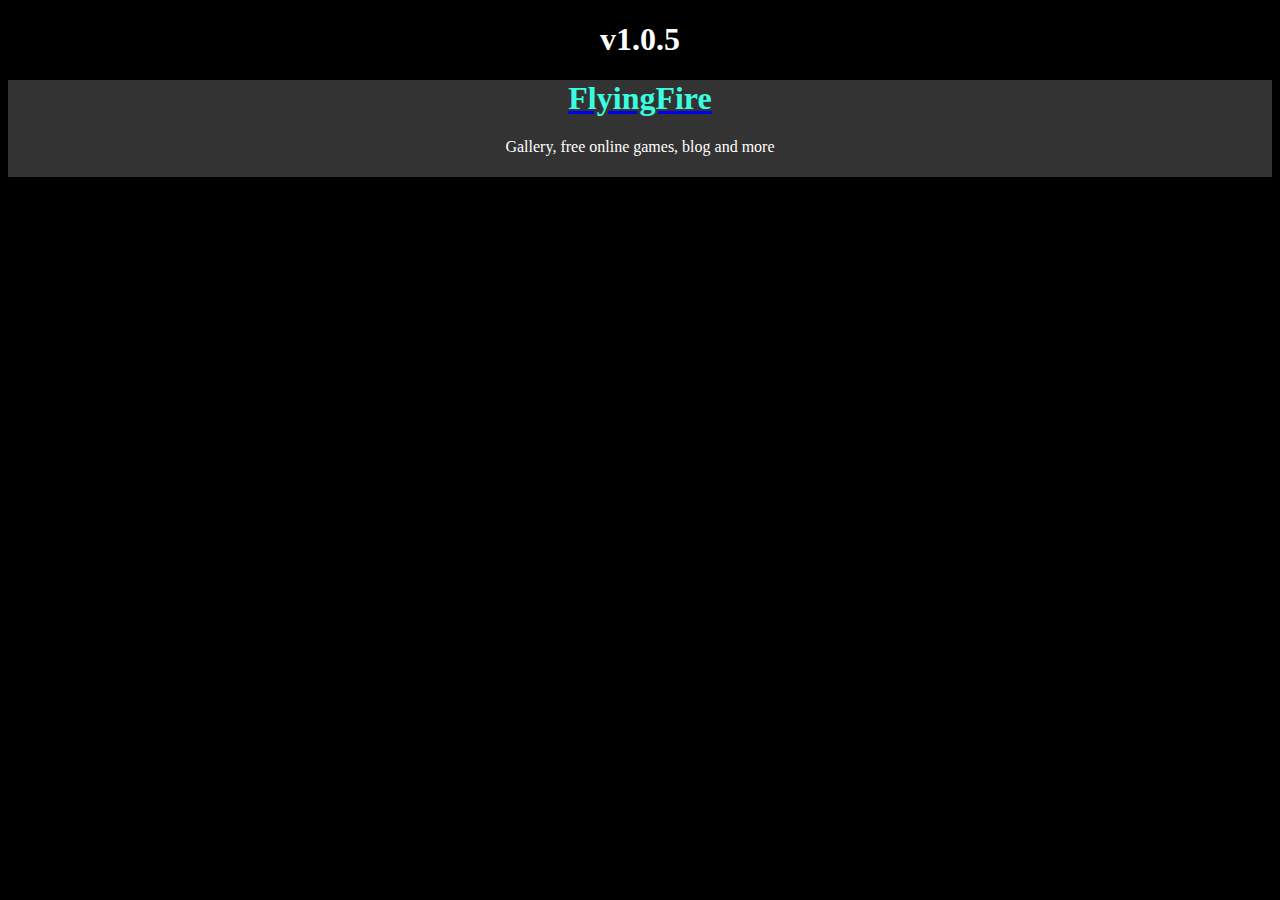
==== index.html @ 877e8c00 "v1" ====
<!DOCTYPE html>
<html>
<title>WebApp</title>
<head>

<link rel="shortcut icon" type="image/x-icon" href="favicon.ico" />
<link rel="manifest" href="manifest.json">
<style>
body {
	text-align:center;
	background-color:black;
	color:white;
}
.add-button {
  position: absolute;
  top: 1px;
  left: 1px;
  width: 500px;
  height: 300px;
  font-size: 60px;
  background-color: aqua;
  border-radius:20px;
}
</style>


</head>

<header>

</header>

<body>
<h1>v1.0.5</h1>

<button class="add-button" id="addBtn">Add to home screen</button>


<script src="script.js"></script>

</body>

<footer style="background-color:#333;padding-bottom:5px;">
<a href="https://thefireflyer.herokuapp.com/"><h1 style="color:#39FEE1;">FlyingFire</h1></a>
<p style="text-align:center;color:white;">Gallery, free online games, blog and more</p>
</footer>
</html>
</body>
</html>
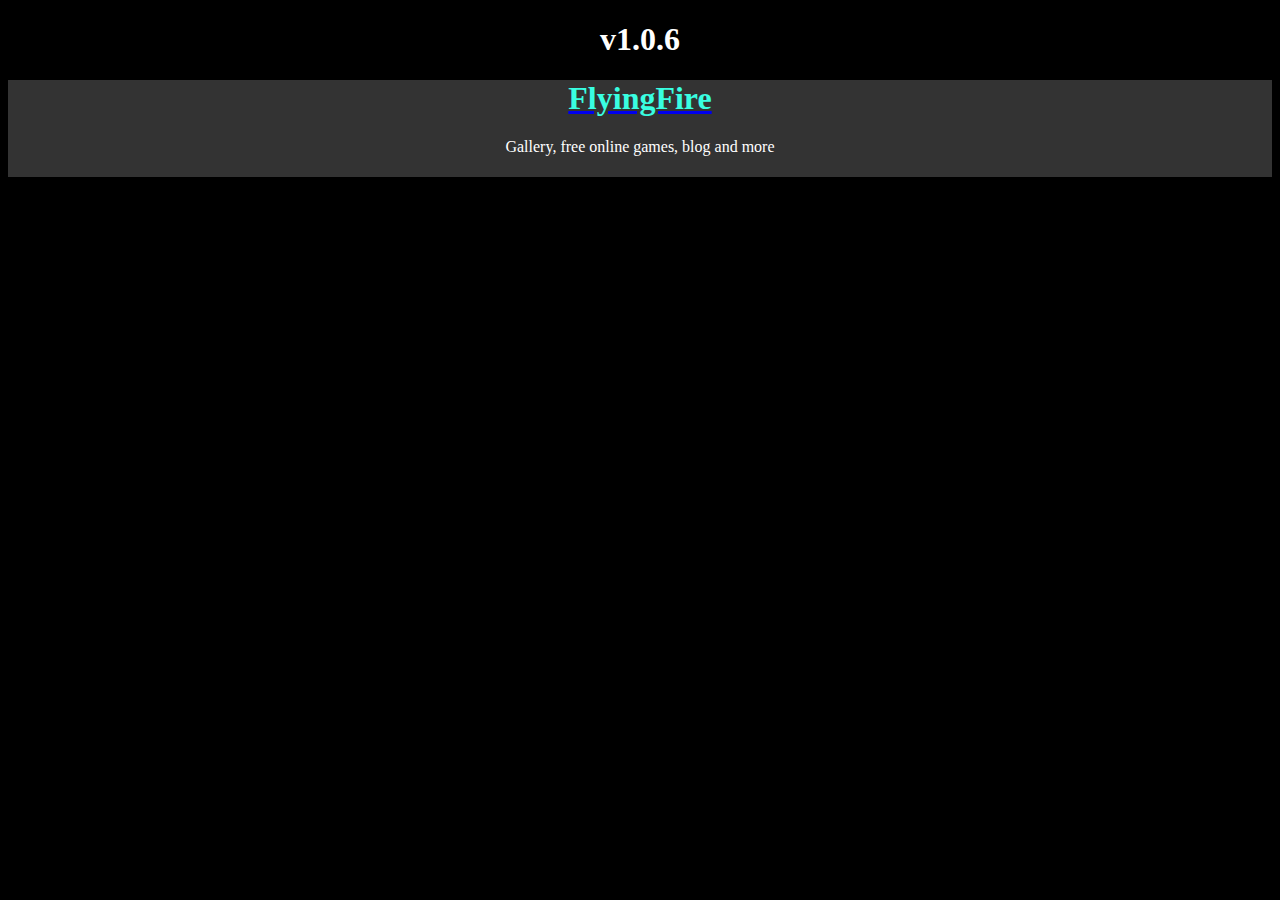
==== commit 0d499b0f: "Update index.html" ====
--- a/index.html
+++ b/index.html
@@ -31,8 +31,8 @@
 </header>
 
 <body>
-<h1>v1.0.5</h1>
-
+<h1>v1.0.6</h1>
+<a href="potatoTomato.html"></a>
 <button class="add-button" id="addBtn">Add to home screen</button>
 
 
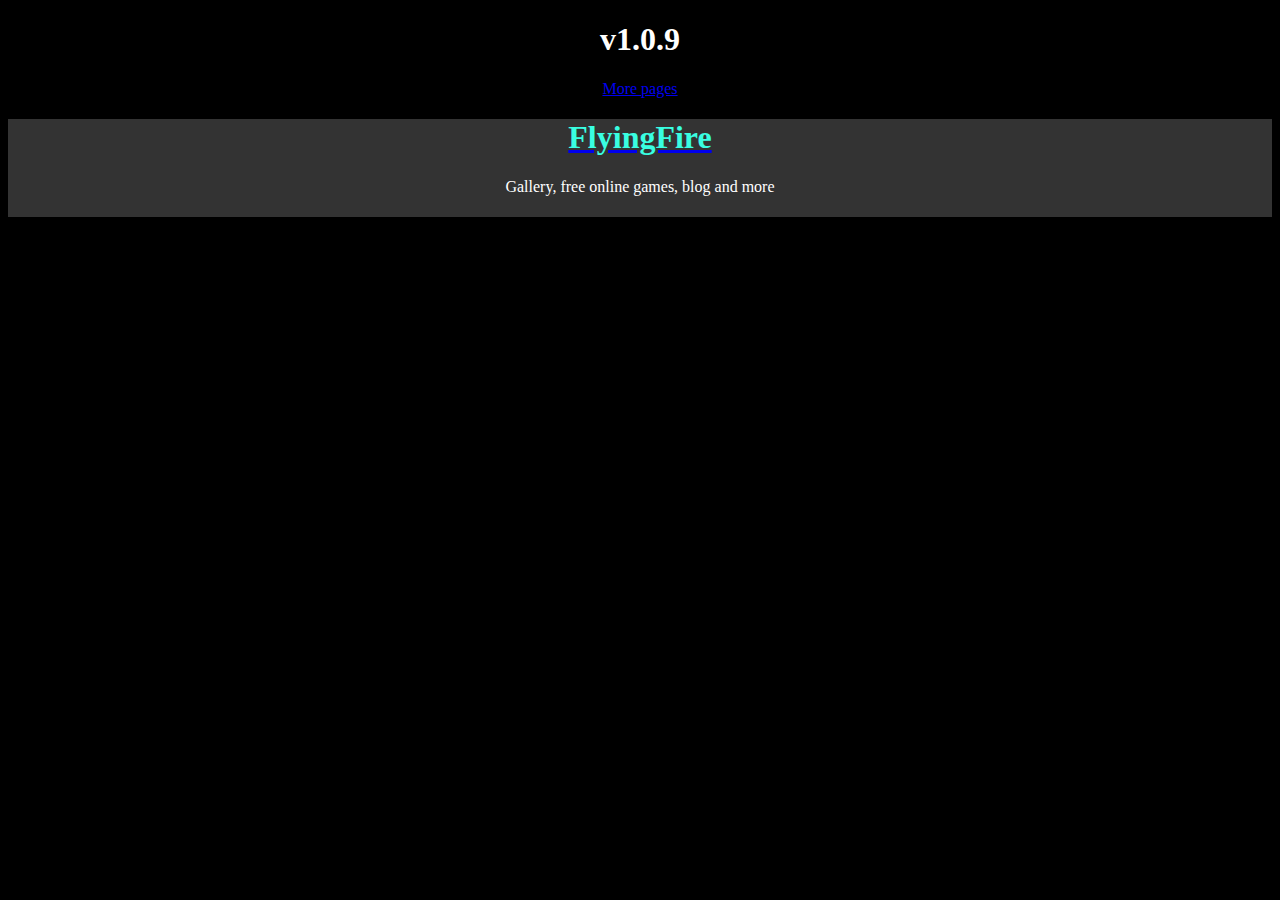
==== commit 78fb4554: "Update index.html" ====
--- a/index.html
+++ b/index.html
@@ -31,8 +31,8 @@
 </header>
 
 <body>
-<h1>v1.0.6</h1>
-<a href="potatoTomato.html"></a>
+<h1>v1.0.9</h1>
+<a href="potatoTomato.html">More pages</a>
 <button class="add-button" id="addBtn">Add to home screen</button>
 
 
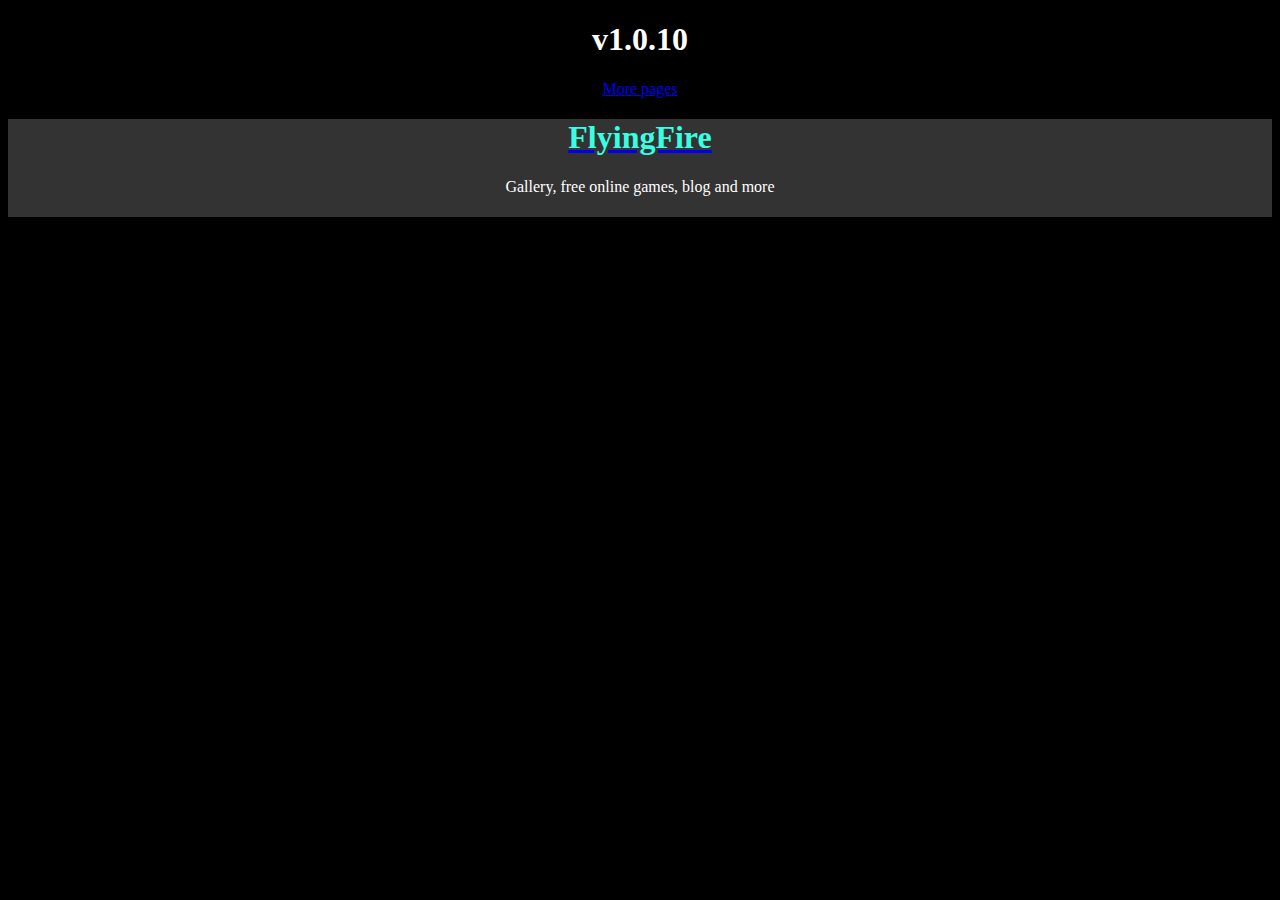
==== commit 7c155900: "v1" ====
--- a/index.html
+++ b/index.html
@@ -31,7 +31,7 @@
 </header>
 
 <body>
-<h1>v1.0.9</h1>
+<h1>v1.0.10</h1>
 <a href="potatoTomato.html">More pages</a>
 <button class="add-button" id="addBtn">Add to home screen</button>
 
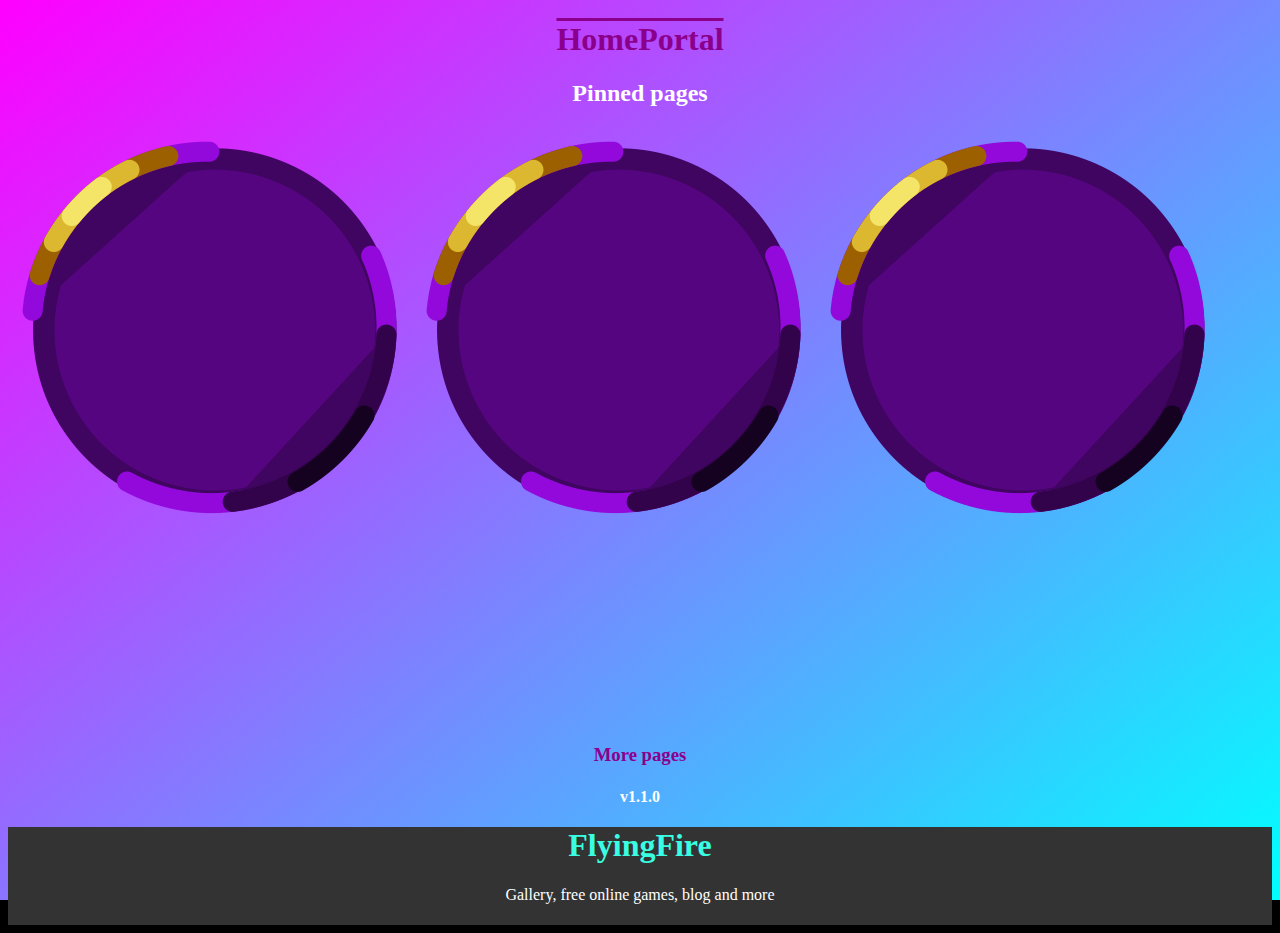
==== commit f63c230c: "v1.1.0" ====
--- a/index.html
+++ b/index.html
@@ -1,28 +1,18 @@
 <!DOCTYPE html>
 <html>
-<title>WebApp</title>
+<title>HomePortal</title>
+
+<meta name="application-name" content="HomePortal">
+<meta name="keywords" content="Custom, Homepage, Chrome, Free, Opensource, thefireflyer, flyingfire">
+<meta name="description" content="A free opensource homepage">
+<meta name="viewport" content="width=device-width, initial-scale=1.0">
+<meta name="author" content="thefireflyer">
+
 <head>
 
 <link rel="shortcut icon" type="image/x-icon" href="favicon.ico" />
 <link rel="manifest" href="manifest.json">
-<style>
-body {
-	text-align:center;
-	background-color:black;
-	color:white;
-}
-.add-button {
-  position: absolute;
-  top: 1px;
-  left: 1px;
-  width: 500px;
-  height: 300px;
-  font-size: 60px;
-  background-color: aqua;
-  border-radius:20px;
-}
-</style>
-
+<link rel="stylesheet" href="styles.css?rnd=0">
 
 </head>
 
@@ -31,13 +21,31 @@
 </header>
 
 <body>
-<h1>v1.0.10</h1>
-<a href="potatoTomato.html">More pages</a>
-<button class="add-button" id="addBtn">Add to home screen</button>
+
+  <a href="index.html" style="text-decoration: overline;"><h1>HomePortal</h1></a>
 
 
-<script src="script.js"></script>
+  <div class="pinned-pages">
+    <h2>Pinned pages</h2>
 
+    <table>
+      <tr>
+        <td><a href="fallback.html"><img src="img.png" /></a></td>
+        <td><a href="fallback.html"><img src="img.png" /></a></td>
+        <td><a href="fallback.html"><img src="img.png" /></a></td>
+      </tr>
+    </table>
+
+  </div>
+
+  <a href="potatoTomato.html"><h3>More pages</h3></a>
+
+  <button class="add-button" id="addBtn">Add to home screen</button>
+
+
+  <script src="script.js"></script>
+
+  <h4>v1.1.0</h4>
 </body>
 
 <footer style="background-color:#333;padding-bottom:5px;">
--- a/styles.css
+++ b/styles.css
@@ -0,0 +1,38 @@
+
+body {
+    background: linear-gradient(140deg, magenta, aqua);
+    background-attachment: fixed;
+    background-repeat: no-repeat;
+    background-size: 100%;
+  
+  
+      text-align:center;
+      background-color:black;
+      color:white;
+  }
+  
+  .add-button {
+    position: absolute;
+    top: 1px;
+    left: 1px;
+    width: 500px;
+    height: 300px;
+    font-size: 60px;
+    background-color: aqua;
+    border-radius:20px;
+  }
+  
+  a {
+    color:darkmagenta;
+    text-decoration:none;
+  }
+
+  
+.pinned-pages {
+    padding-bottom: 5cm;
+}
+
+img {
+  width: 100%;
+  border-radius: 20px;
+}
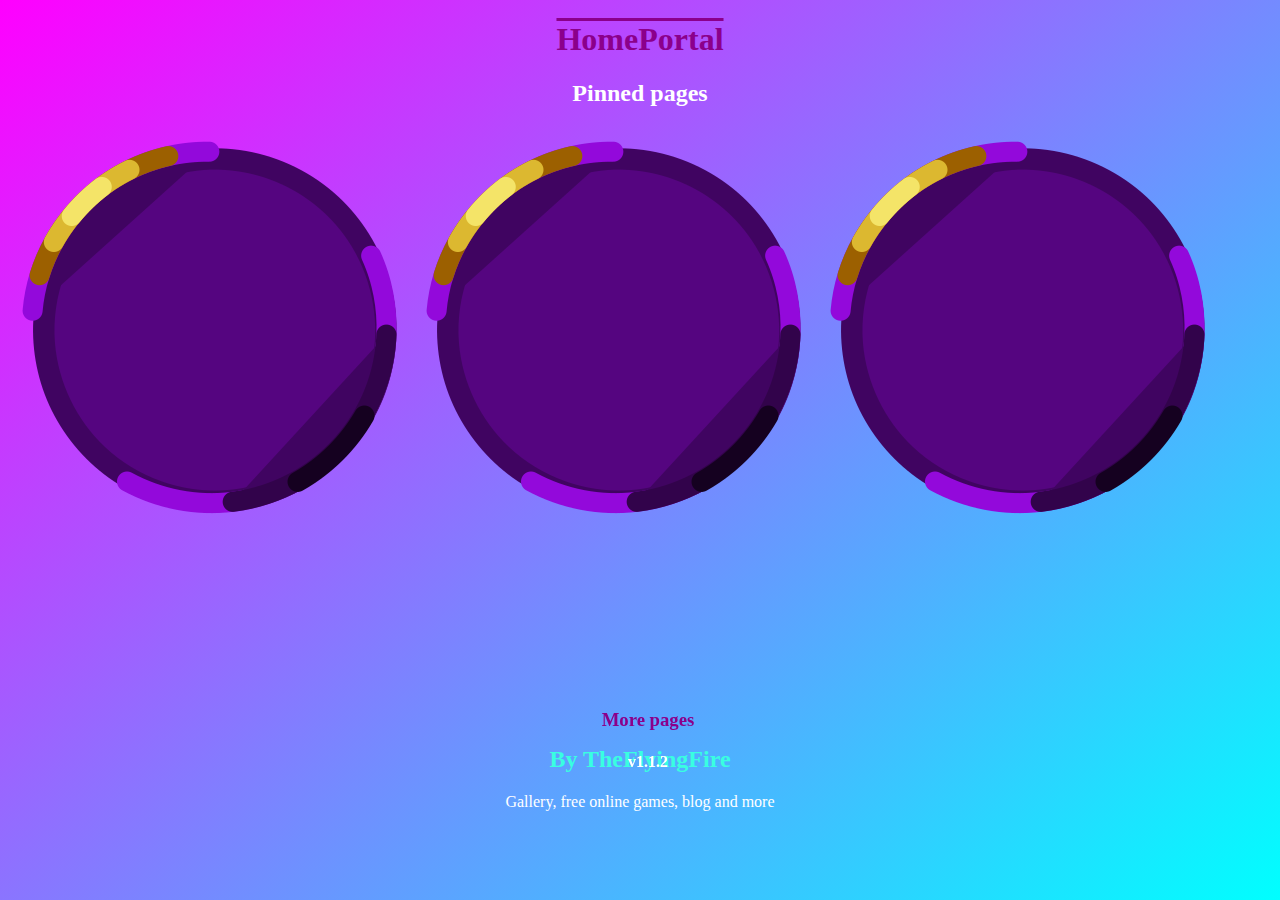
==== commit 02766ae9: "v1.1.2" ====
--- a/index.html
+++ b/index.html
@@ -38,18 +38,22 @@
 
   </div>
 
-  <a href="potatoTomato.html"><h3>More pages</h3></a>
 
-  <button class="add-button" id="addBtn">Add to home screen</button>
+  <div style="position: fixed;bottom: 12%;width: 100%;">
+    <a href="potatoTomato.html"><h3>More pages</h3></a>
+
+    <button class="add-button" id="addBtn">Add to home screen</button>
 
 
-  <script src="script.js"></script>
+    <script src="script.js"></script>
 
-  <h4>v1.1.0</h4>
+    <h4>v1.1.2</h4>
+  </div>
+
 </body>
 
-<footer style="background-color:#333;padding-bottom:5px;">
-<a href="https://thefireflyer.herokuapp.com/"><h1 style="color:#39FEE1;">FlyingFire</h1></a>
+<footer>
+<a href="https://thefireflyer.herokuapp.com/"><h2 style="color:#39FEE1;">By TheFlyingFire</h2></a>
 <p style="text-align:center;color:white;">Gallery, free online games, blog and more</p>
 </footer>
 </html>
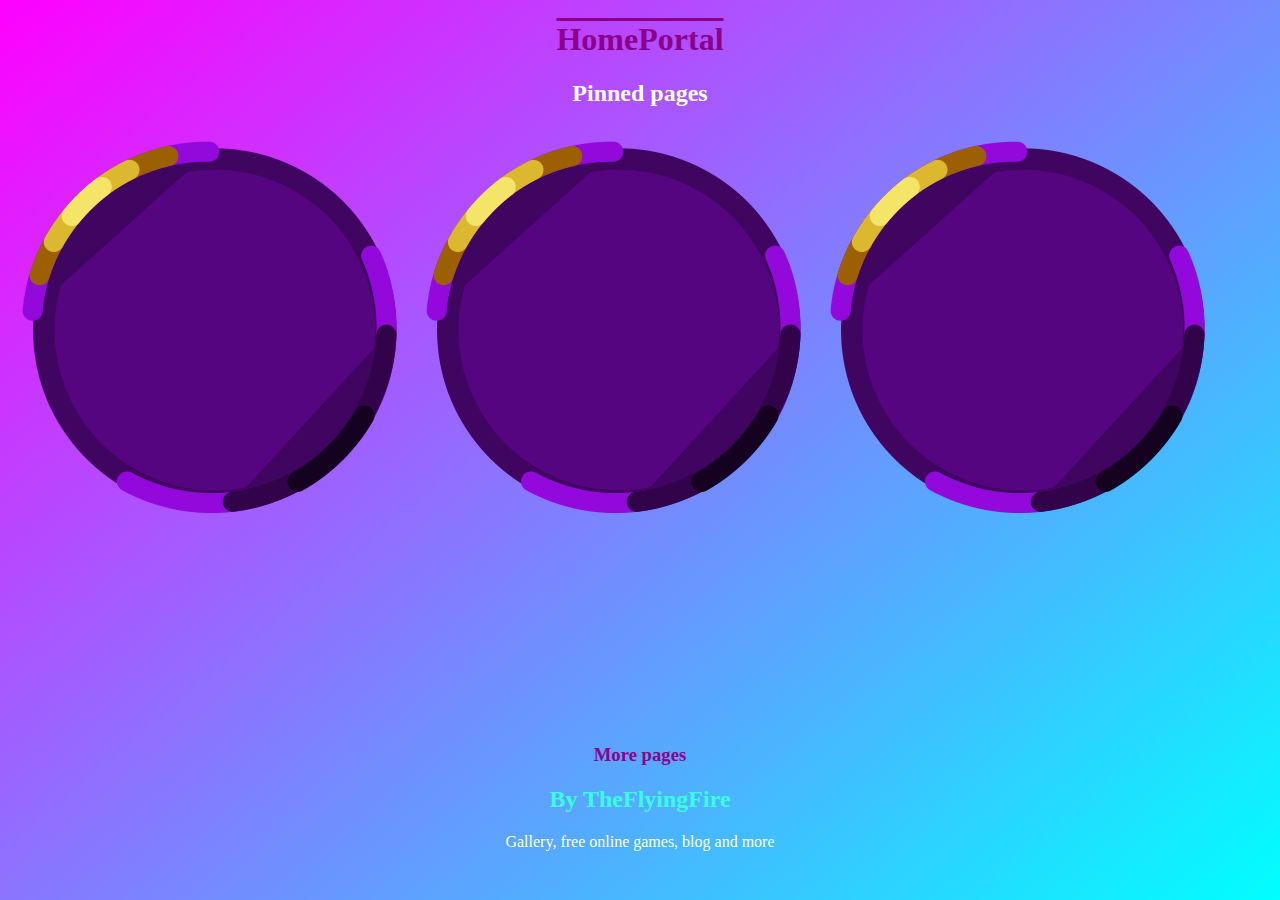
==== commit 2308a6ac: "v1.1.4" ====
--- a/index.html
+++ b/index.html
@@ -38,18 +38,13 @@
 
   </div>
 
+  <a href="potatoTomato.html"><h3>More pages</h3></a>
 
-  <div style="position: fixed;bottom: 12%;width: 100%;">
-    <a href="potatoTomato.html"><h3>More pages</h3></a>
-
-    <button class="add-button" id="addBtn">Add to home screen</button>
+  <button class="add-button" id="addBtn">Add to home screen</button>
 
 
-    <script src="script.js"></script>
-
-    <h4>v1.1.2</h4>
-  </div>
-
+  <script src="script.js"></script>
+  
 </body>
 
 <footer>
@@ -57,5 +52,4 @@
 <p style="text-align:center;color:white;">Gallery, free online games, blog and more</p>
 </footer>
 </html>
-</body>
-</html>+<!--v1.1.4-->